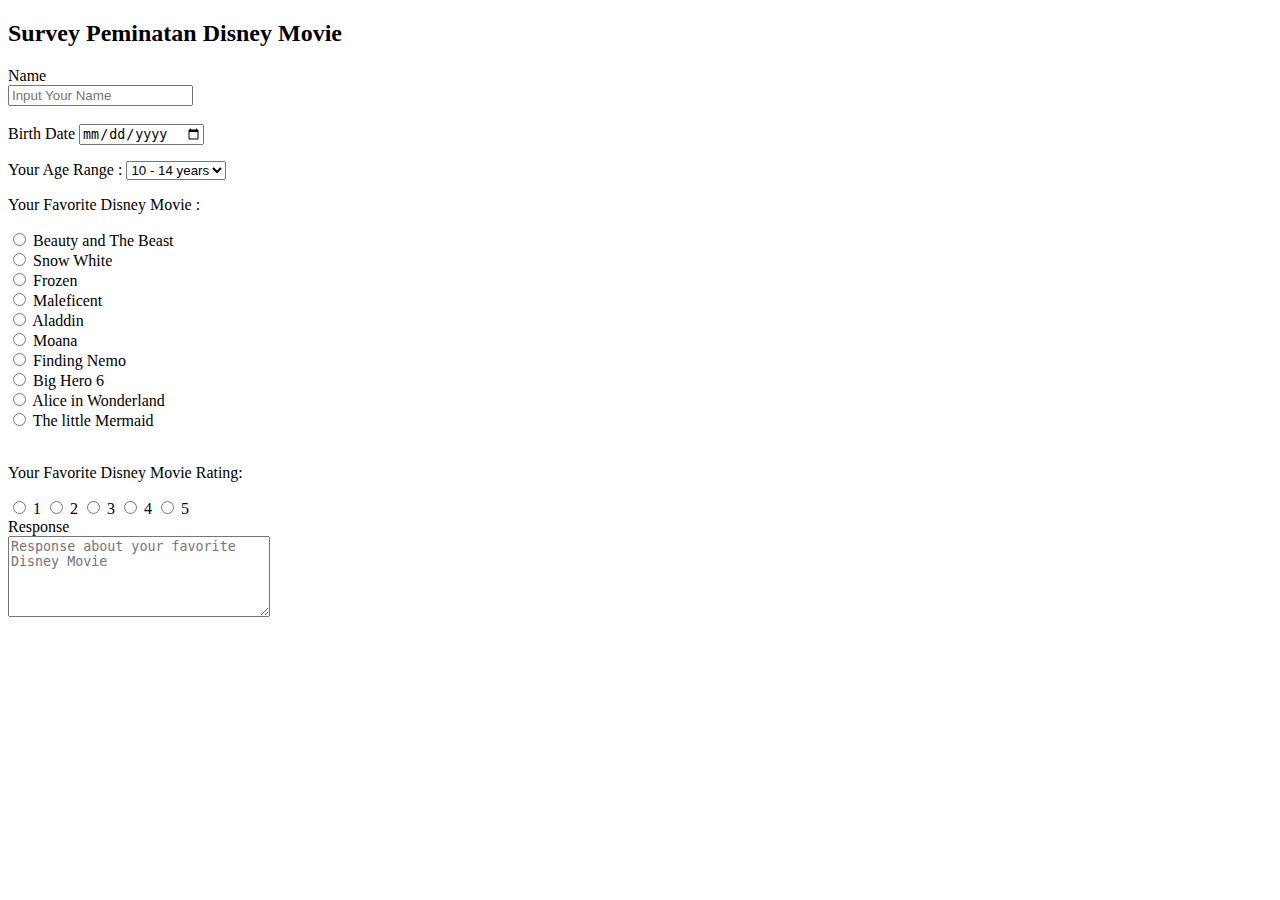
==== form.html @ 53685280 "Make form.html" ====
<!DOCTYPE html>
<html lang="en">
    <head>
        <title>Form Exercise 2 PDW</title>
        <meta charset="utf-8">
        <meta name="viewport" content="width=device-width, initial-scale=1.0">

    </head>

    <body>
        <div class="container">
            <div class="header">
                <h2>Survey Peminatan Disney Movie</h2>
            </div>

            <form action="">
                <label for="nama">Name</label><br>
                <input type="text" placeholder="Input Your Name" id="name">
                <br>
                <br>
                <label for="date">Birth Date</label>
                <input type="date" id="date" name="date">
                <br>
                <p>
                    Your Age Range :
                    <select id="myselect">
                        <option>10 - 14 years</option>
                        <option>15 - 20 years</option>
                        <option>21 - 25 years</option>
                        <option>26 - 30 years</option>
                    </select>
                </p>

                
                <p>Your Favorite Disney Movie : </p>

                <input type="radio" name="favorite" id="b&b" value="b&b">
                <label for="b&b">Beauty and The Beast</label><br>
                <input type="radio" name="favorite" id="sw" value="sw">
                <label for="sw">Snow White</label><br>
                <input type="radio" name="favorite" id="frozen" value="frozen">
                <label for="frozen">Frozen</label><br>
                <input type="radio" name="favorite" id="maleficent" value="maleficent">
                <label for="maleficent">Maleficent</label><br>
                <input type="radio" name="favorite" id="aladdin" value="aladdin">
                <label for="aladdin">Aladdin</label><br>
                <input type="radio" name="favorite" id="moana" value="moana">
                <label for="moana">Moana</label><br>
                <input type="radio" name="favorite" id="nemo" value="nemo">
                <label for="nemo">Finding Nemo</label><br>
                <input type="radio" name="favorite" id="hero" value="hero">
                <label for="hero">Big Hero 6</label><br>
                <input type="radio" name="favorite" id="alice" value="alice">
                <label for="alice">Alice in Wonderland</label><br>
                <input type="radio" name="favorite" id="mermaid" value="mermaid">
                <label for="mermaid">The little Mermaid</label><br>
                <br>

                <p>Your Favorite Disney Movie Rating: </p>

                <input type="radio" name="rating" id="1" value="1">
                <label for="1">1</label>
                <input type="radio" name="rating" id="2" value="2">
                <label for="2">2</label>
                <input type="radio" name="rating" id="3" value="3">
                <label for="3">3</label>
                <input type="radio" name="rating" id="4" value="4">
                <label for="4">4</label>
                <input type="radio" name="rating" id="5" value="5">
                <label for="5">5</label>
                <br>

                <label for="response">Response</label><br>
                <textarea placeholder="Response about your favorite Disney Movie" name="response" id="response" cols="30" rows="5"></textarea>
            </form>
        </div>
    </body>
</html>
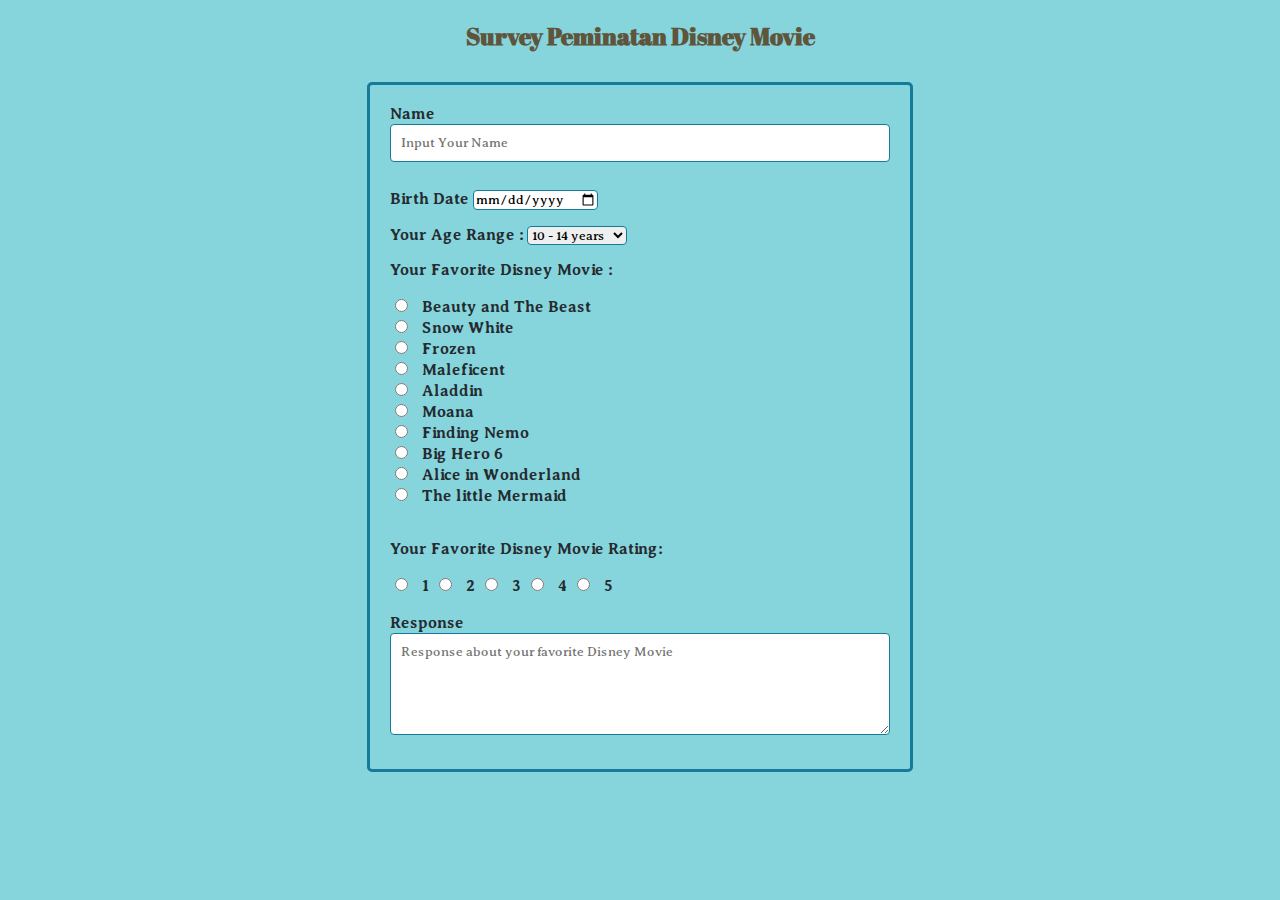
==== commit 21e5e889: "Add form.css" ====
--- a/form.html
+++ b/form.html
@@ -3,7 +3,14 @@
     <head>
         <title>Form Exercise 2 PDW</title>
         <meta charset="utf-8">
+        <link href="form.css" rel="stylesheet">
         <meta name="viewport" content="width=device-width, initial-scale=1.0">
+        <link rel="preconnect" href="https://fonts.googleapis.com">
+        <link rel="preconnect" href="https://fonts.gstatic.com" crossorigin>
+        <link href="https://fonts.googleapis.com/css2?family=Abril+Fatface&display=swap" rel="stylesheet">
+        <link rel="preconnect" href="https://fonts.googleapis.com">
+        <link rel="preconnect" href="https://fonts.gstatic.com" crossorigin>
+        <link href="https://fonts.googleapis.com/css2?family=Averia+Serif+Libre:wght@300&display=swap" rel="stylesheet">
 
     </head>
 
@@ -14,13 +21,14 @@
             </div>
 
             <form action="">
-                <label for="nama">Name</label><br>
+                <label for="name">Name</label><br>
                 <input type="text" placeholder="Input Your Name" id="name">
                 <br>
                 <br>
                 <label for="date">Birth Date</label>
                 <input type="date" id="date" name="date">
                 <br>
+                
                 <p>
                     Your Age Range :
                     <select id="myselect">
@@ -31,7 +39,6 @@
                     </select>
                 </p>
 
-                
                 <p>Your Favorite Disney Movie : </p>
 
                 <input type="radio" name="favorite" id="b&b" value="b&b">
@@ -69,7 +76,7 @@
                 <input type="radio" name="rating" id="5" value="5">
                 <label for="5">5</label>
                 <br>
-
+                <br>
                 <label for="response">Response</label><br>
                 <textarea placeholder="Response about your favorite Disney Movie" name="response" id="response" cols="30" rows="5"></textarea>
             </form>
--- a/form.css
+++ b/form.css
@@ -0,0 +1,80 @@
+body{
+    margin: 0 auto;
+    font-family: sans-serif;
+    background-color: #86d5dc;
+    align-items: center;
+}
+
+h2{
+    text-align: center;
+    font-family: 'Abril Fatface', cursive;
+    color:#5f553c;
+    font-weight: bold;
+}
+
+form{
+    width: 500px; /* Sesuaikan dengan lebar form yang diinginkan */
+    margin: 30px auto; /* Mengatur margin secara otomatis */
+    padding: 20px;
+    border: 3px solid #157b98;
+    border-radius: 5px;
+}
+
+form input[type="radio"]{
+    display: inline-block;
+    margin-right: 10px;
+}
+
+p{
+    font-family: 'Averia Serif Libre', cursive;
+    color:#252b30;
+    font-weight: bold;
+}
+
+label[for="name"],
+label[for="date"],
+label[for="b&b"],
+label[for="sw"],
+label[for="frozen"],
+label[for="maleficent"],
+label[for="aladdin"],
+label[for="moana"],
+label[for="nemo"],
+label[for="hero"],
+label[for="alice"],
+label[for="mermaid"],
+label[for="1"],
+label[for="2"],
+label[for="3"],
+label[for="4"],
+label[for="5"],
+label[for="response"]{
+    display: inline-block;
+    font-family: 'Averia Serif Libre', cursive;
+    color:#252b30;
+    font-weight: bold;
+}
+
+input[type="radio"]:checked+label{
+    font-weight: bold;
+    color: #157b98;
+}
+
+form input[type="text"],
+form textarea {
+    width: 100%;
+    padding: 10px;
+    margin-bottom: 10px;
+    font-family: 'Averia Serif Libre', cursive;
+    border: 1px solid #157b98;
+    border-radius: 4px;
+    box-sizing: border-box;
+}
+
+form input[type="date"],
+select{
+    font-family: 'Averia Serif Libre', cursive;
+    border: 1px solid #157b98;
+    border-radius: 4px;
+    box-sizing: border-box;
+}
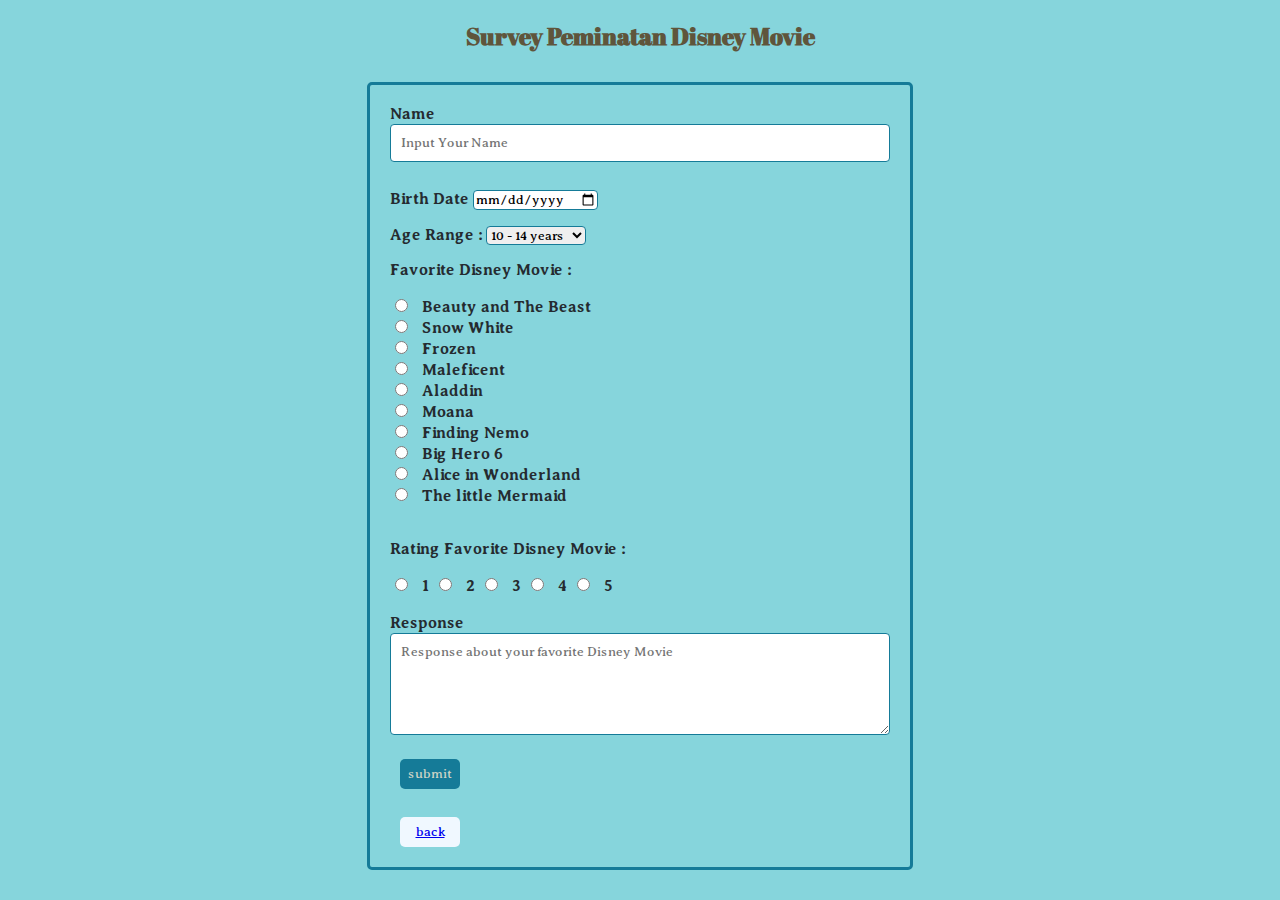
==== commit 1072e9ab: "Make a change" ====
--- a/form.html
+++ b/form.html
@@ -30,7 +30,7 @@
                 <br>
                 
                 <p>
-                    Your Age Range :
+                    Age Range :
                     <select id="myselect">
                         <option>10 - 14 years</option>
                         <option>15 - 20 years</option>
@@ -39,7 +39,7 @@
                     </select>
                 </p>
 
-                <p>Your Favorite Disney Movie : </p>
+                <p>Favorite Disney Movie : </p>
 
                 <input type="radio" name="favorite" id="b&b" value="b&b">
                 <label for="b&b">Beauty and The Beast</label><br>
@@ -63,7 +63,7 @@
                 <label for="mermaid">The little Mermaid</label><br>
                 <br>
 
-                <p>Your Favorite Disney Movie Rating: </p>
+                <p>Rating Favorite Disney Movie : </p>
 
                 <input type="radio" name="rating" id="1" value="1">
                 <label for="1">1</label>
@@ -79,7 +79,12 @@
                 <br>
                 <label for="response">Response</label><br>
                 <textarea placeholder="Response about your favorite Disney Movie" name="response" id="response" cols="30" rows="5"></textarea>
+
+                <button type="submit" onclick="submitData()">submit</button><br><br>
+                <button class="back" style="background-color: aliceblue;"><a href="index.html">back</a></button>
             </form>
         </div>
+
+        <script src="form.js"></script>
     </body>
 </html>--- a/form.css
+++ b/form.css
@@ -78,3 +78,18 @@
     border-radius: 4px;
     box-sizing: border-box;
 }
+
+button{
+    margin-top: 10px;
+    margin-left: 10px;
+    margin-right: 10px;
+    text-align: center;
+    font-family: 'Averia Serif Libre', cursive;
+    background-color: #157b98;
+    color: #c9d2c5;
+    text-decoration: none;
+    width: 60px;
+    height: 30px;
+    border: transparent;
+    border-radius: 5px;
+}